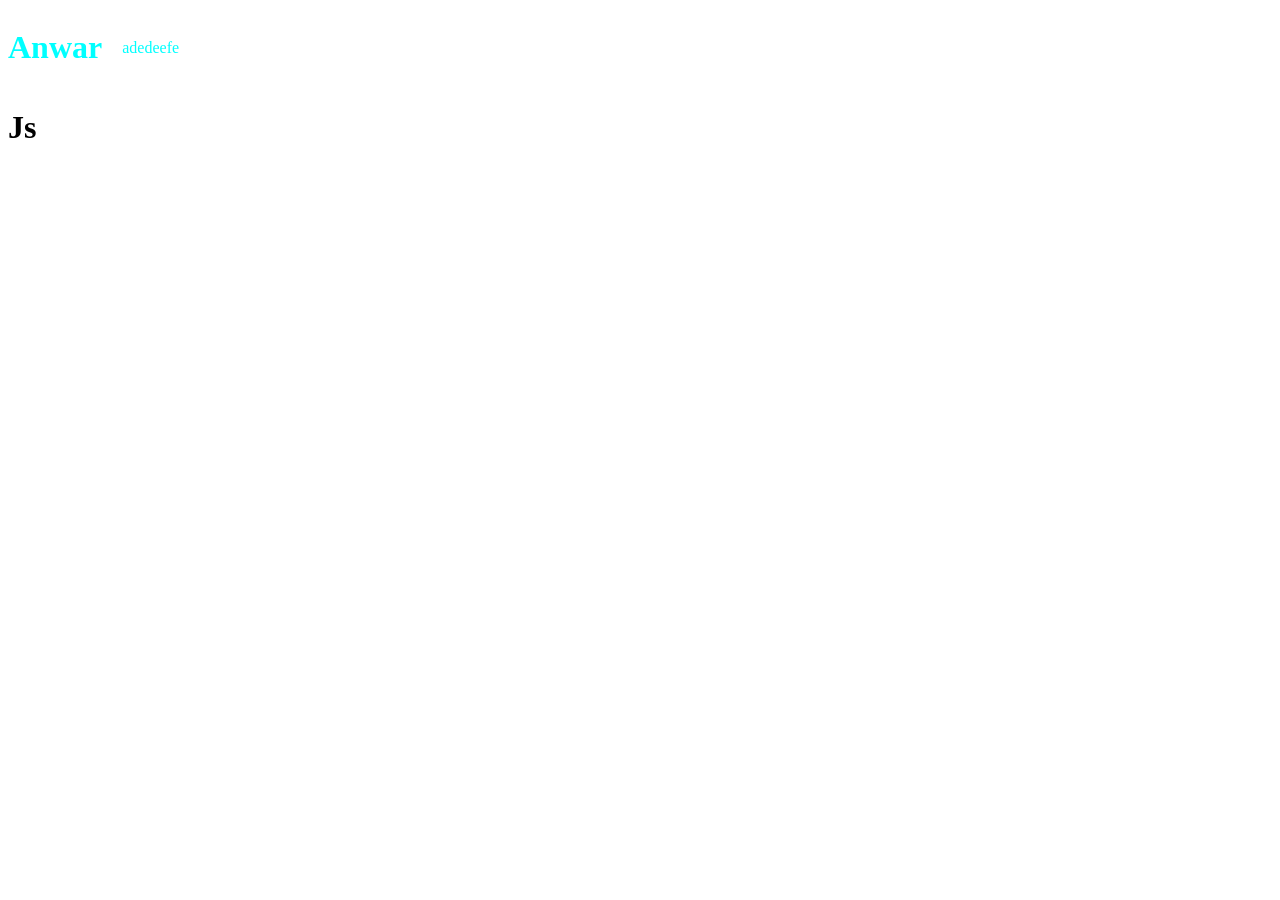
==== EcommerceWebsite/jsrevise/index.html @ 2dcc57c2 "update the code" ====
<!DOCTYPE html>
<html lang="en">
<head>
    <meta charset="UTF-8">
    <meta name="viewport" content="width=device-width, initial-scale=1.0">
    <title>Document</title>
    <style>
        .card{
            color:aqua;
            display: flex;
            align-items: center;
            gap: 20px;
        }
    </style>
    <script>
        console.log("inline js")
      
         document.write(
            "<div class = 'card'>" +
               " <h1 > Anwar </h1> <p>adedeefe </p> "+
                // " <h1 > Anwar </h1> <p>MERN </p> "+
                
            "</div>"
        )
    </script>
</head>
<body>
    <h1>Js </h1>
</body>

</html>
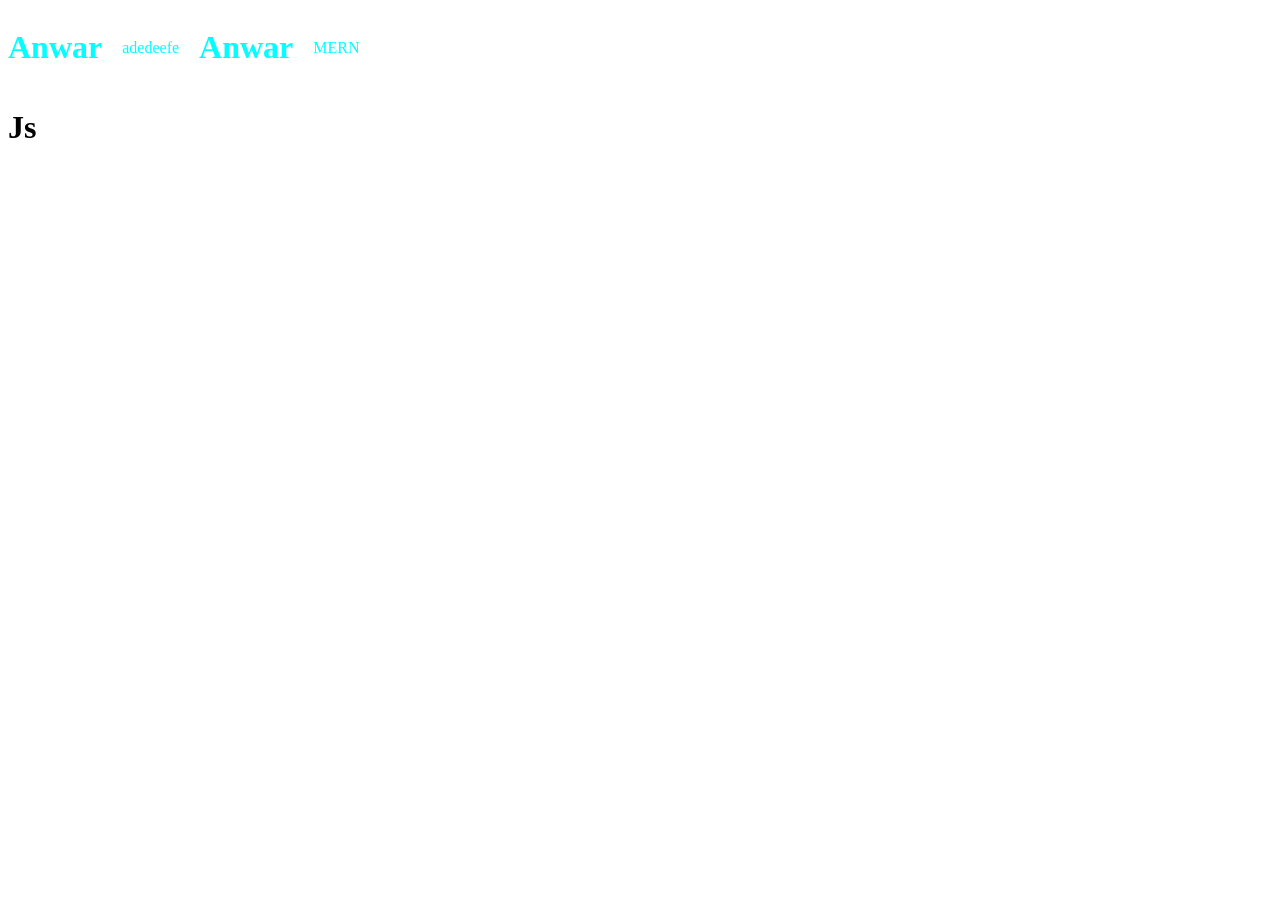
==== commit 6b6f8a7e: "update the code" ====
--- a/EcommerceWebsite/jsrevise/index.html
+++ b/EcommerceWebsite/jsrevise/index.html
@@ -1,29 +1,36 @@
 <!DOCTYPE html>
 <html lang="en">
+
 <head>
     <meta charset="UTF-8">
     <meta name="viewport" content="width=device-width, initial-scale=1.0">
     <title>Document</title>
     <style>
-        .card{
-            color:aqua;
+        .card {
+            color: aqua;
             display: flex;
             align-items: center;
             gap: 20px;
         }
     </style>
     <script>
-        console.log("inline js")
-      
-         document.write(
+        // console.log("inline js")
+        document.write(
             "<div class = 'card'>" +
-               " <h1 > Anwar </h1> <p>adedeefe </p> "+
-                // " <h1 > Anwar </h1> <p>MERN </p> "+
-                
+            " <h1 > Anwar </h1> <p>adedeefe </p> " +
+            " <h1 > Anwar </h1> <p>MERN </p> " +
+
             "</div>"
         )
+        const a = "name"
+        const b = 1234
+        let arr = [1, 2, 3, 4, 5, 6, 7]
+        console.log(typeof (arr))
+        console.log(typeof (b))
+        console.log(typeof (a))
     </script>
 </head>
+
 <body>
     <h1>Js </h1>
 </body>
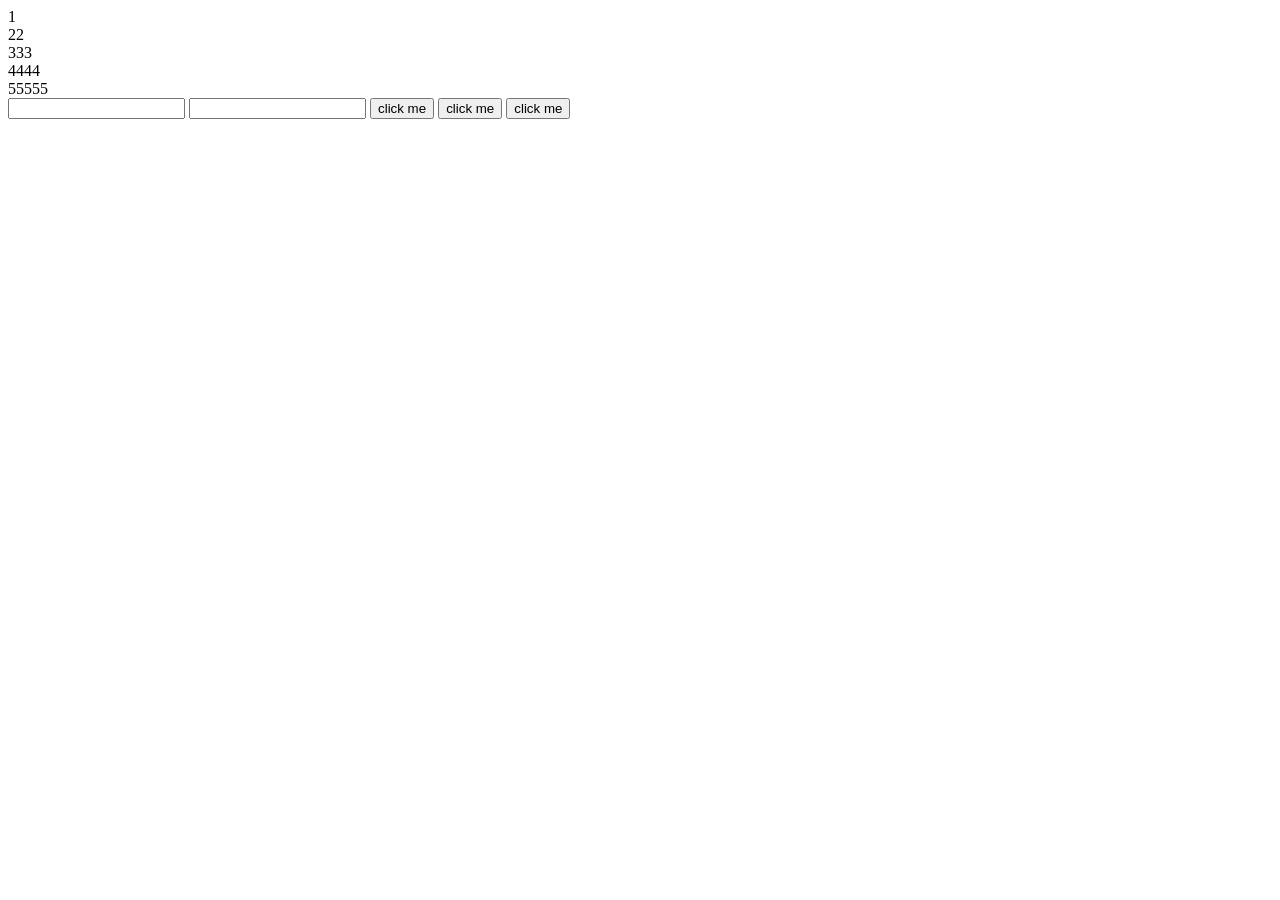
==== commit 8b0cb1e1: "update the code" ====
--- a/EcommerceWebsite/jsrevise/index.html
+++ b/EcommerceWebsite/jsrevise/index.html
@@ -15,24 +15,56 @@
     </style>
     <script>
         // console.log("inline js")
-        document.write(
-            "<div class = 'card'>" +
-            " <h1 > Anwar </h1> <p>adedeefe </p> " +
-            " <h1 > Anwar </h1> <p>MERN </p> " +
 
-            "</div>"
-        )
-        const a = "name"
-        const b = 1234
-        let arr = [1, 2, 3, 4, 5, 6, 7]
-        console.log(typeof (arr))
-        console.log(typeof (b))
-        console.log(typeof (a))
+        // let marks = prompt("enter your percentage");
+
+        // let grade = marks >= 90
+        //     ? "A"
+        //     : marks >= 75
+        //         ? "B"
+        //         : marks >= 50
+        //             ? "C"
+        //             : "Fail";
+
+        // console.log(grade);
+
+        function clickme() {
+            alert("button click")
+        }
+
+        // for( var a = 1; a <= 100; a = a + 10)
+        // {
+        //     for(b = a ; b < a + 10; b++)
+        //     {
+        //         document.write(b + "")
+        //     }
+        //     document.write("<br>")
+        // }
+
+
+        for (var a = 1; a <= 5; a++) {
+            for (b = 1; b <= a; b++) {
+                document.write(a + "")
+            }
+            document.write("<br>")
+        }
+
+        function keydown(){
+            console.log("down")
+        }
+
+
     </script>
 </head>
 
-<body>
-    <h1>Js </h1>
+<body >
+    <input onkeydown="console.log('down')">
+    <input onkeyup="console.log('up')">
+
+    <!-- <p onmouseout="clickme()">Js </p> -->
+    <button onclick="clickme()">click me</button>
+    <button ondblclick="clickme()">click me</button>
+    <button onload="clickme()">click me</button>
 </body>
 
 </html>
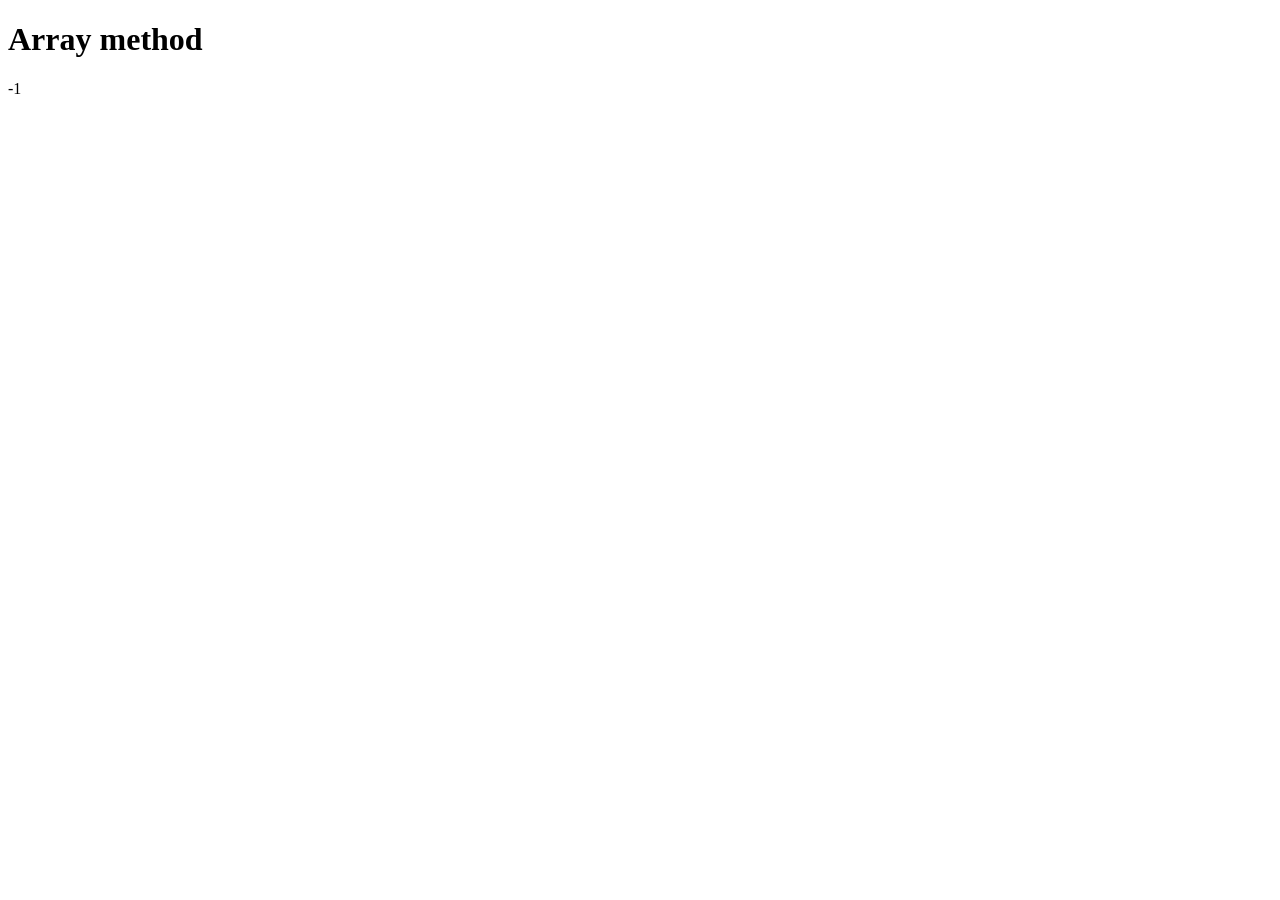
==== commit 519d7a6b: "Update the code" ====
--- a/EcommerceWebsite/jsrevise/index.html
+++ b/EcommerceWebsite/jsrevise/index.html
@@ -13,58 +13,14 @@
             gap: 20px;
         }
     </style>
-    <script>
-        // console.log("inline js")
-
-        // let marks = prompt("enter your percentage");
-
-        // let grade = marks >= 90
-        //     ? "A"
-        //     : marks >= 75
-        //         ? "B"
-        //         : marks >= 50
-        //             ? "C"
-        //             : "Fail";
-
-        // console.log(grade);
-
-        function clickme() {
-            alert("button click")
-        }
-
-        // for( var a = 1; a <= 100; a = a + 10)
-        // {
-        //     for(b = a ; b < a + 10; b++)
-        //     {
-        //         document.write(b + "")
-        //     }
-        //     document.write("<br>")
-        // }
-
-
-        for (var a = 1; a <= 5; a++) {
-            for (b = 1; b <= a; b++) {
-                document.write(a + "")
-            }
-            document.write("<br>")
-        }
-
-        function keydown(){
-            console.log("down")
-        }
-
-
-    </script>
+  
 </head>
 
 <body >
-    <input onkeydown="console.log('down')">
-    <input onkeyup="console.log('up')">
-
-    <!-- <p onmouseout="clickme()">Js </p> -->
-    <button onclick="clickme()">click me</button>
-    <button ondblclick="clickme()">click me</button>
-    <button onload="clickme()">click me</button>
+    <h1>Array method</h1>
+    <p id="demo"></p>
+    
+ 
 </body>
-
+<script src="app.js"></script>
 </html>
